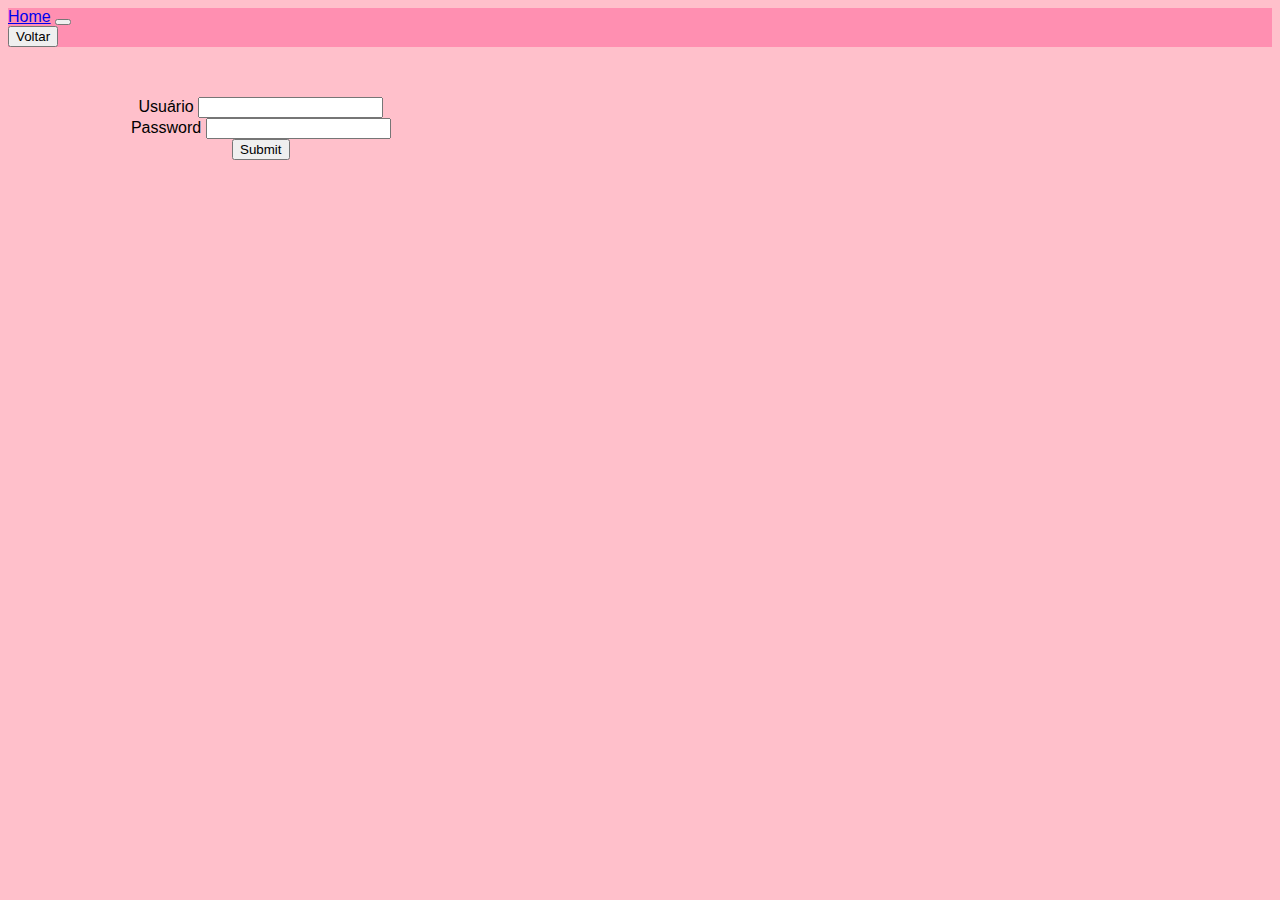
==== view/telaLogin.html @ ba514f6a "master" ====
<!DOCTYPE html>
<html lang="pt-br">
<head>
    <meta charset="UTF-8">
    <meta http-equiv="X-UA-Compatible" content="IE=edge">
    <meta name="viewport" content="width=device-width, initial-scale=1.0">
    <title>Book Banch</title>
    <!-- Links necessários para funcionamento do JavaScript e Bootstrap -->
    <link rel="stylesheet" href="../style.css">
    <link href="https://cdn.jsdelivr.net/npm/bootstrap@5.0.2/dist/css/bootstrap.min.css" rel="stylesheet" integrity="sha384-EVSTQN3/azprG1Anm3QDgpJLIm9Nao0Yz1ztcQTwFspd3yD65VohhpuuCOmLASjC" crossorigin="anonymous">
    <script src="https://cdn.jsdelivr.net/npm/bootstrap@5.0.2/dist/js/bootstrap.bundle.min.js" integrity="sha384-MrcW6ZMFYlzcLA8Nl+NtUVF0sA7MsXsP1UyJoMp4YLEuNSfAP+JcXn/tWtIaxVXM" crossorigin="anonymous"></script>
    <!-- Fim JavaScript e Bootstrap -->
</head>
<body class="color">
    <nav class="navbar navbar-expand-lg navbar-dark" style="background-color: #FF8FB1;">
        <div class="container-fluid">
            <a class="navbar-brand" href="index.html">Home</a>
                <button class="navbar-toggler" type="button" data-bs-toggle="collapse" data-bs-target="#navbarSupportedContent" aria-controls="navbarSupportedContent" aria-expanded="false" aria-label="Toggle navigation">
                    <span class="navbar-toggler-icon"></span>
                </button>
            <form class="d-flex" action="index.html">
                <button class="btn btn-outline-light" type="submit">Voltar</button>
            </form>
        </div>
    </nav>
    <div class="container">
        <form>
            <div class="mb-3">
                <label for="exampleInputEmail1" class="form-label">Usuário</label>
                <input type="email" class="form-control" id="exampleInputEmail1">
            </div>
            <div class="mb-3">
                <label for="exampleInputPassword1" class="form-label">Password</label>
                <input type="password" class="form-control" id="exampleInputPassword1">
            </div>
                <button type="submit" class="btn btn-outline-light">Submit</button>
        </form>
    </div>
</body>
</html>
---- style.css ----
.navbar{
    font-family: 'Lucida Sans', 'Lucida Sans Regular', 'Lucida Grande', 'Lucida Sans Unicode', Geneva, Verdana, sans-serif;
}

.color{
    font-family: 'Lucida Sans', 'Lucida Sans Regular', 'Lucida Grande', 'Lucida Sans Unicode', Geneva, Verdana, sans-serif;
    background-color: pink;
}

.container{
    margin-top: 50px;
    width: 40%;
    text-align: center;
}
.input_size{
    width: 30%;
}
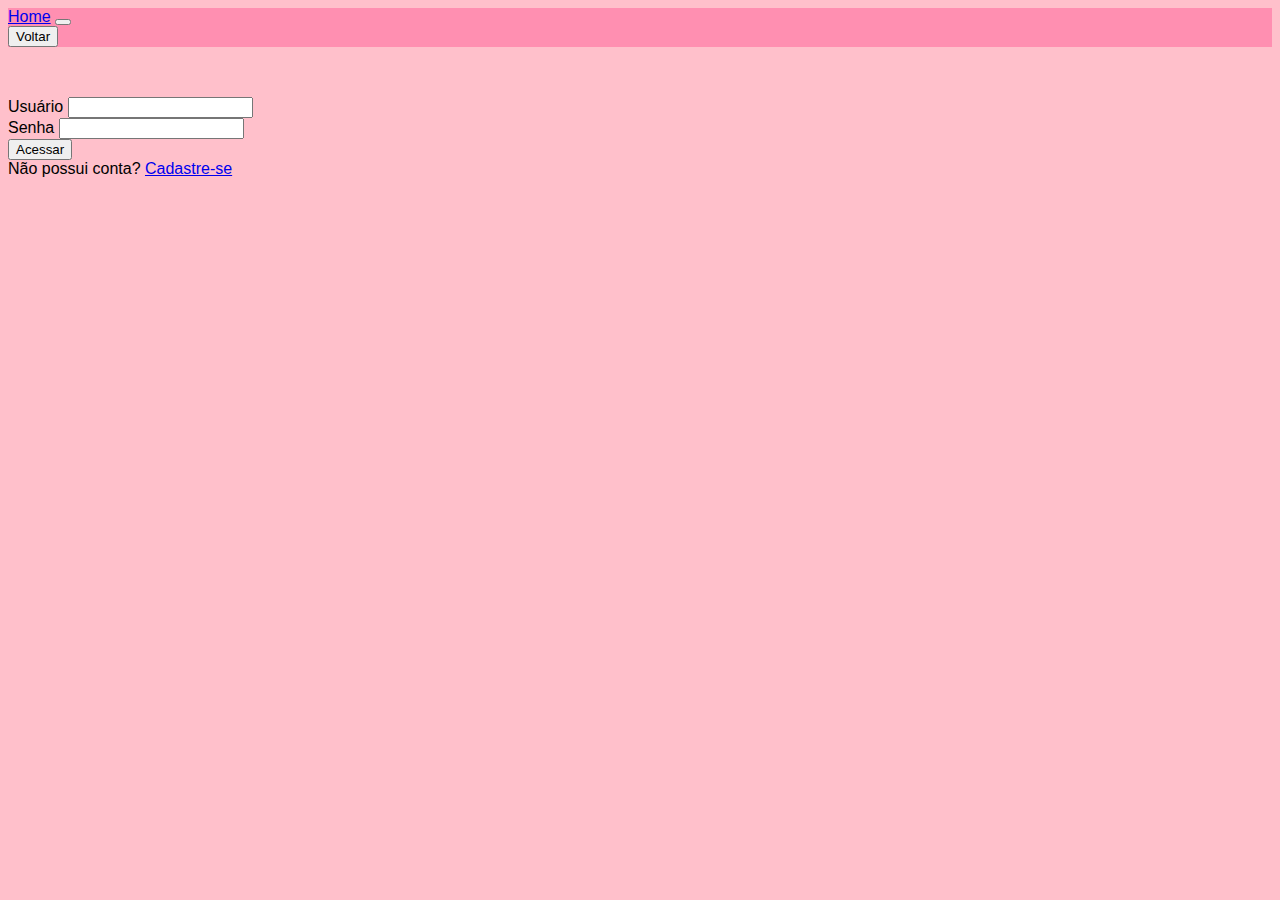
==== commit 23c38fa5: "main" ====
--- a/view/telaLogin.html
+++ b/view/telaLogin.html
@@ -24,16 +24,17 @@
         </div>
     </nav>
     <div class="container">
-        <form>
+        <form method="POST" action="../control/controle.php">
             <div class="mb-3">
-                <label for="exampleInputEmail1" class="form-label">Usuário</label>
-                <input type="email" class="form-control" id="exampleInputEmail1">
+                <label for="nome" class="form-label">Usuário</label>
+                <input type="text" class="form-control" name="nome">
             </div>
             <div class="mb-3">
-                <label for="exampleInputPassword1" class="form-label">Password</label>
-                <input type="password" class="form-control" id="exampleInputPassword1">
+                <label for="senha" class="form-label">Senha</label>
+                <input type="password" class="form-control" name="senha">
             </div>
-                <button type="submit" class="btn btn-outline-light">Submit</button>
+                <button type="submit" class="btn btn-outline-light" name="opcao" value="logar">Acessar</button><br>
+                Não possui conta? <a href="cadastroUsuario.html">Cadastre-se</a>
         </form>
     </div>
 </body>
--- a/style.css
+++ b/style.css
@@ -10,8 +10,7 @@
 .container{
     margin-top: 50px;
     width: 40%;
-    text-align: center;
 }
 .input_size{
     width: 30%;
-}+}
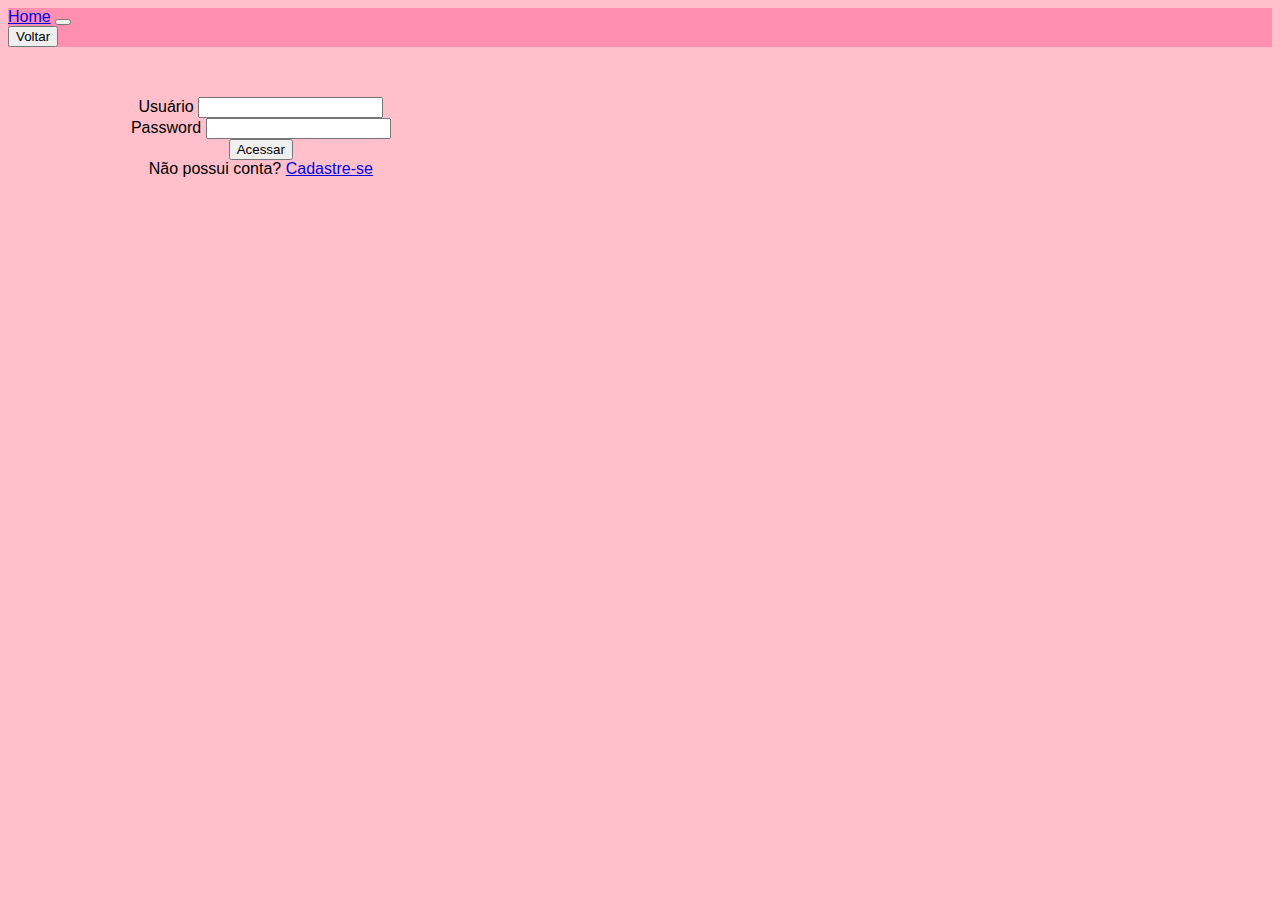
==== commit 81f947dd: "Merge branch 'main' into teste" ====
--- a/view/telaLogin.html
+++ b/view/telaLogin.html
@@ -30,7 +30,7 @@
                 <input type="text" class="form-control" name="nome">
             </div>
             <div class="mb-3">
-                <label for="senha" class="form-label">Senha</label>
+                <label for="senha" class="form-label">Password</label>
                 <input type="password" class="form-control" name="senha">
             </div>
                 <button type="submit" class="btn btn-outline-light" name="opcao" value="logar">Acessar</button><br>
--- a/style.css
+++ b/style.css
@@ -10,7 +10,8 @@
 .container{
     margin-top: 50px;
     width: 40%;
+    text-align: center;
 }
 .input_size{
     width: 30%;
-}
+}